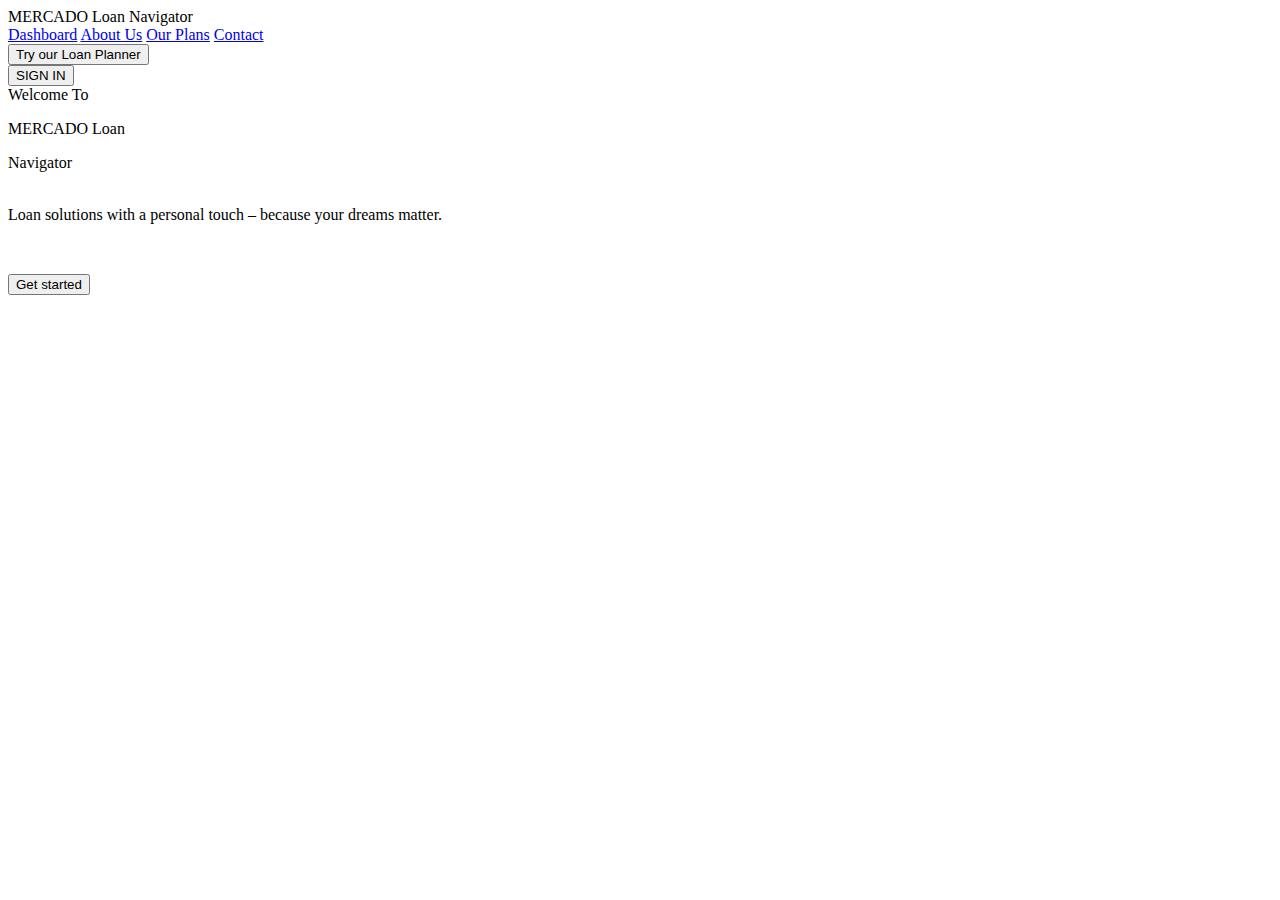
==== index.html @ 87d40669 "Update index.html" ====
<!DOCTYPE html>
<html lang="en">
<head>
    <meta charset="UTF-8">
    <meta http-equiv="X-UA-Compatible" content="IE=edge">
    <meta name="viewport" content="width=device-width, initial-scale=1.0">
    <title>Mercado Loan Navigator</title>
    <link rel="stylesheet" href="style.css" >
    <link rel="stylesheet" href="https://cdnjs.cloudflare.com/ajax/libs/font-awesome/6.4.0/css/all.min.css" integrity="sha512-iecdLmaskl7CVkqkXNQ/ZH/XLlvWZOJyj7Yy7tcenmpD1ypASozpmT/E0iPtmFIB46ZmdtAc9eNBvH0H/ZpiBw==" crossorigin="anonymous" referrerpolicy="no-referrer" />
    <div class="navigation">
        <div class="logo">
            MERCADO Loan Navigator

        </div>
        <div class="navbar">
            <a href="/index.html">Dashboard</a>
            <a href="/About Us/about.html">About Us</a>
            <a href="#">Our Plans</a>
            <a href="contact/contact_us.html"></i> Contact</a>
            
        </div>
        <div>
            <a href="#">
            <button>
                Try our Loan Planner
            </button>
            </a>

        </div>
        <div class="login">
            <button>
                SIGN IN
            </button>
            
        </div>
    </div>
    
</head>
<body>
    
    <div class="dashboard">
        <div class="logopage">
        <div class="Welcome">Welcome To</div>
        <p class="mercado">MERCADO Loan<br> 
            <div class="navig">Navigator</div></p>
        <p class="persona"><br>
            Loan solutions with a personal touch – because your dreams matter.<br></p>
        <p> <br> </p>
        <button class="fun">
            Get started
        </button>
            
        </div>
       

    </div>
      
</div>
    
    
</body>
<footer></footer>
</html>
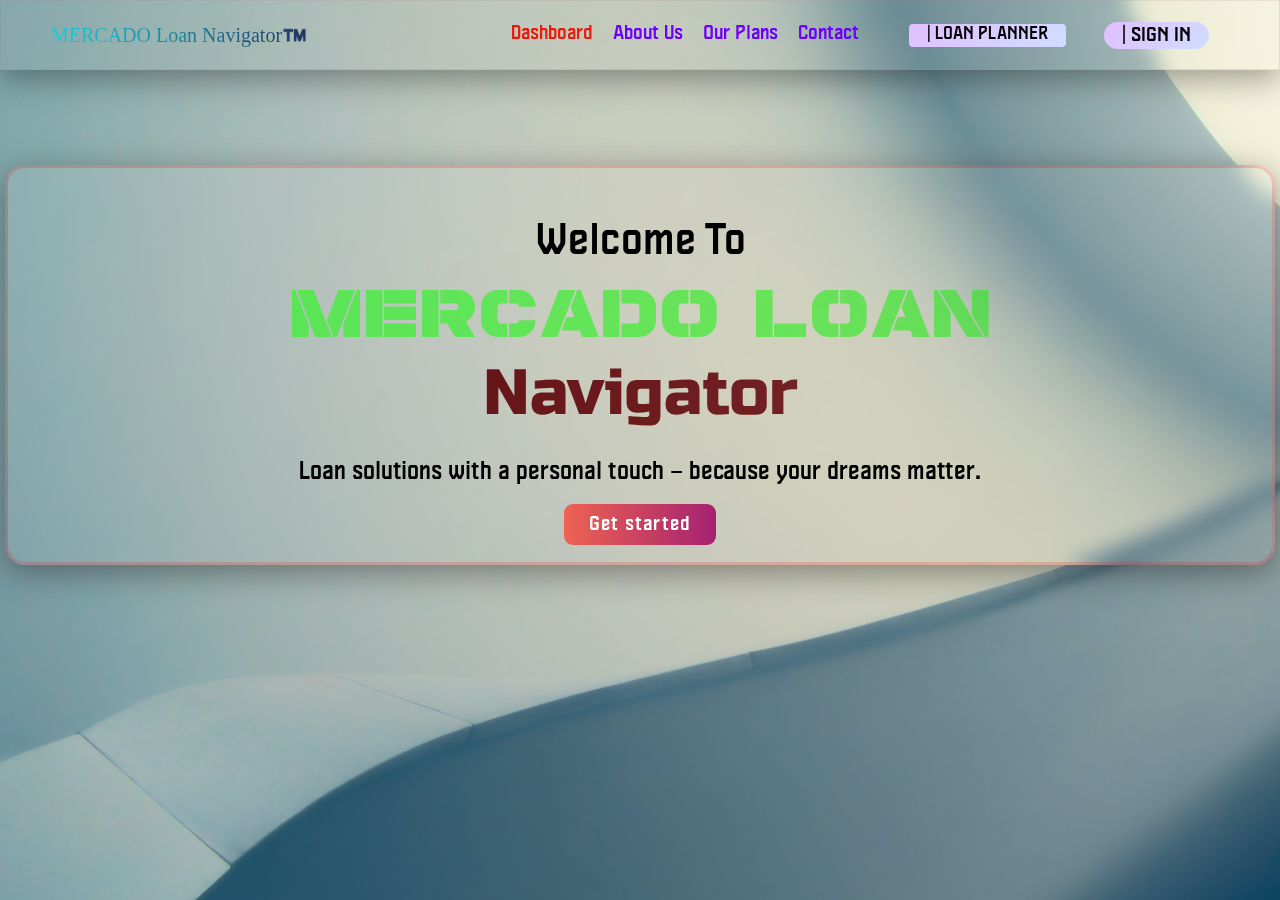
==== commit ff83b70e: "Add files via upload" ====
--- a/index.html
+++ b/index.html
@@ -5,38 +5,63 @@
     <meta http-equiv="X-UA-Compatible" content="IE=edge">
     <meta name="viewport" content="width=device-width, initial-scale=1.0">
     <title>Mercado Loan Navigator</title>
+    <link rel="icon" type="image/x-icon" href="/Images/favicon.ico">
     <link rel="stylesheet" href="style.css" >
     <link rel="stylesheet" href="https://cdnjs.cloudflare.com/ajax/libs/font-awesome/6.4.0/css/all.min.css" integrity="sha512-iecdLmaskl7CVkqkXNQ/ZH/XLlvWZOJyj7Yy7tcenmpD1ypASozpmT/E0iPtmFIB46ZmdtAc9eNBvH0H/ZpiBw==" crossorigin="anonymous" referrerpolicy="no-referrer" />
-    <div class="navigation">
-        <div class="logo">
-            MERCADO Loan Navigator
 
-        </div>
-        <div class="navbar">
-            <a href="/index.html">Dashboard</a>
-            <a href="/About Us/about.html">About Us</a>
-            <a href="#">Our Plans</a>
-            <a href="contact/contact_us.html"></i> Contact</a>
-            
-        </div>
-        <div>
-            <a href="#">
-            <button>
-                Try our Loan Planner
-            </button>
-            </a>
 
-        </div>
-        <div class="login">
-            <button>
-                SIGN IN
-            </button>
-            
-        </div>
-    </div>
     
 </head>
 <body>
+    <header>
+        <div class="header-left">
+            <div class="logo">
+                <i class="fa-solid fa-rainbow"> </i><span> MERCADO Loan Navigator™️</span>
+                
+            </div>
+            <nav>
+                <ul>
+                    <li>
+                        <a href="https://tejaprabhukadha.github.io/Mercado_Loan_Navigator/index.html" class="active">Dashboard</a>
+                    </li>
+                    <li>
+                        <a href="https://tejaprabhukadha.github.io/Mercado_Loan_Navigator/About Us/about.html" class="lol">About Us</a>
+                    </li>
+                    <li>
+                        <a href="https://tejaprabhukadha.github.io/Mercado_Loan_Navigator/ouplans/ourplans.html" class="lol">Our Plans</a>
+                    </li>
+                    <li>
+                        <a href="https://tejaprabhukadha.github.io/Mercado_Loan_Navigator/contact/contact_us.html" class="lol">Contact</a>
+                    </li>
+                    <li class="planner">
+                        <a href="https://tejaprabhukadha.github.io/Mercado_Loan_Navigator/planner/loanplan.html"><div class="wrap">
+                            <button class="button"><i class="fa-solid fa-chart-simple"></i> | Loan Planner</button>
+                          </div></a>
+                    </li>
+                </ul>
+                <div class="login-signup">
+                    </i><a href="https://tejaprabhukadha.github.io/Mercado_Loan_Navigator/login/login.html"><button class="btn"><i class="fa-solid fa-user"></i>  | SIGN IN</i></button></a>
+                </div>
+            </nav>
+        </div>
+        <div class="header-right">
+            <div class="login-signup">
+                 <a href="https://tejaprabhukadha.github.io/Mercado_Loan_Navigator/login/login.html"><button class="btn"><i class="fa-solid fa-user"></i>  | SIGN IN</i></button></a>
+            </div>
+            <div class="hamburger">
+                <div></div>
+                <div></div>
+                <div></div>
+            </div>
+        </div>
+    </header>
+    <script>
+        hamburger = document.querySelector(".hamburger");
+        nav = document.querySelector("nav");
+        hamburger.onclick = function() {
+            nav.classList.toggle("active");
+        }
+    </script>
     
     <div class="dashboard">
         <div class="logopage">
@@ -46,6 +71,7 @@
         <p class="persona"><br>
             Loan solutions with a personal touch – because your dreams matter.<br></p>
         <p> <br> </p>
+        
         <button class="fun">
             Get started
         </button>
--- a/style.css
+++ b/style.css
@@ -0,0 +1,519 @@
+*{
+    padding: 0px;
+    margin: 0px;
+    box-sizing: border-box;
+}  
+/* navigation code */
+* {
+    padding: 0;
+    margin: 0;
+    box-sizing: border-box;
+    text-decoration: none;
+    list-style: none;
+    
+}
+
+@font-face {
+    font-family: "Logofont";
+    src: url(Fonts/Logofont.ttf);
+}
+@font-face {
+    font-family: "navbarfont";
+    src: url(Fonts/AERO_03.otf);
+}
+@font-face {
+    font-family:"coulson" ;
+    src: url(Fonts/Coulson.otf);
+}
+@font-face {
+    font-family:"russo" ;
+    src: url(Fonts/RussoOne-Regular.ttf);
+}
+.logo {
+    font-size: 28px;
+    background: linear-gradient(50deg,#14edf1,#241f4e,#f32d84,#d5de07);
+    background-size: 240% 240%;
+    animation: gradient-animation 8s ease infinite;
+    background-clip: text;
+    -webkit-background-clip: text;
+    color: transparent;
+  }
+  
+  @keyframes gradient-animation {
+    0% {
+      background-position: 0% 50%;
+    }
+    50% {
+      background-position: 100% 50%;
+    }
+    100% {
+      background-position: 0% 50%;
+    }
+}
+.logo:hover{
+    transform: scale(1.1);
+    transition: 0.2s;
+}
+
+    
+    
+header {
+    z-index: 999;
+    color: #02060a;
+    height: 70px;
+    font-weight: 100;
+    display: flex;
+    align-items: center;
+    justify-content: space-between;
+    padding: 0 50px;
+    background: linear-gradient(135deg, rgba(204, 178, 178, 0.1), rgba(255, 255, 255, 0));
+    position: relative;
+    backdrop-filter: blur(10px);
+    -webkit-backdrop-filter: blur(80px);
+    border:1px solid rgba(173, 138, 138, 0.18);
+    box-shadow: 0 8px 32px 0 rgba(0, 0, 0, 0.37);
+    
+}
+header .header-left {
+    display: flex;
+    font-family: "navbarfont";
+    align-items: center;
+}
+header .header-left .logo {
+    width: 400px;
+}
+header .header-left nav {
+    margin-left: 50px;
+}
+header .header-left nav ul {
+    display: flex;
+}
+nav ul li a {
+    display: block;
+    color: #6d01fa;
+    font-size: 20px;
+    padding: 5px 10px;
+    transition: 0.2s;
+    
+}
+.gradient-background {
+  background: linear-gradient(76deg,#388eec,#8926c5,#6506ef,#44cc41);
+  background-size: 240% 240%;
+  animation: gradient-animation 16s ease infinite;
+}
+
+@keyframes gradient-animation {
+  0% {
+    background-position: 0% 50%;
+  }
+  50% {
+    background-position: 100% 50%;
+  }
+  100% {
+    background-position: 0% 50%;
+  }
+}
+.header-left .logo span{
+    font-family: "logofont";
+    font-size: 20px;
+}
+nav ul li a.active{
+    color: #e91b0d;
+}
+nav ul li a .lol:hover{
+    color: rgba(255, 255, 255, 1);
+    text-shadow: 2px 0px 1px rgb(255, 3, 3);
+    transform: scale(1.04);
+    transition: 0.3s;
+    background-clip: text;
+    -webkit-background-clip: text;
+    color: transparent;
+}
+
+nav .login-signup {
+    display: none;
+}
+header .header-right {
+    display: flex;
+    align-items: center;
+}
+header .login-signup {
+    color: #cfd9e0;
+    font-weight: bold;
+}
+header .login-signup a {
+    display: inline-block;
+    color: none;
+    background:none;
+    padding: 6px 20px;
+    border-radius: px;
+}
+header .header-right .hamburger {
+    margin-left: 20px;
+    cursor: pointer;
+    display: none;
+}
+header .header-right .hamburger div {
+    width: 35px;
+    height: 4px;
+    border-radius: 50px;
+    margin: 6px 0;
+    background: linear-gradient(97deg,#00020e,#03015a,#0011fd,#6e64f3);
+    background-size: 240% 240%;
+    animation: gradient-animation 6s ease infinite;
+  }
+  
+  @keyframes gradient-animation {
+    0% {
+      background-position: 0% 50%;
+    }
+    50% {
+      background-position: 100% 50%;
+    }
+    100% {
+      background-position: 0% 50%;
+    }
+  }
+ul li a{
+    gap: 90px;
+}
+@media only screen and (max-width: 1275px){
+    .header-left .logo span{
+        display: none;
+    }
+    header .header-left .logo {
+        width:40px ;
+    }
+}
+    
+
+
+
+
+.header-left{
+    font-family: "navbarfont";
+    font-size: 19px;
+
+}
+.header-right{
+    font-family: "navbarfont";
+
+}
+
+  .login-signup .btn, .planner button {
+   /* reset */
+   -webkit-appearance: none;
+   border: 0;
+   outline: 0;
+   /* styles */
+   position: relative;
+   background: linear-gradient(-45deg, #ffd6d6,#faffb0,#c0ffb6,#d0ddff,#e1bfff);
+	background-size: 400% 400%;
+	animation: gradientBG 4.5s ease infinite;
+   padding: 1.5rem 10rem;
+   color: black;
+   text-transform:uppercase;
+   border-radius: 100px;
+   font-size: 1.3rem;
+   transition: .3s;
+}
+@keyframes gradientBG {
+	0% {
+		background-position: 0% 50%;
+	}
+	50% {
+		background-position: 100% 50%;
+	}
+	100% {
+		background-position: 0% 50%;
+	}
+}
+.planner button{
+    margin-left: 280px;
+    font-size: 22px;
+    padding: 3px 18px 3px 18px;
+    font-family: "navbarfont";
+}
+.login-signup .btn{
+    /* reset */
+    -webkit-appearance: none;
+    border: 0;
+    outline: 0;
+    /* styles */
+    position: relative;
+    background: linear-gradient(-45deg, #ffd6d6,#faffb0,#c0ffb6,#d0ddff,#e1bfff);
+     background-size: 400% 400%;
+     animation: gradientBG 4.5s ease infinite;
+    padding: 3px 18px 3px 18px;
+    color: black;
+    text-transform:uppercase;
+    border-radius: 100px;
+    font-family: "navbarfont";
+    font-size:20px;
+    transition: .3s;
+ }
+ @keyframes gradientBG {
+     0% {
+         background-position: 0% 50%;
+     }
+     50% {
+         background-position: 100% 50%;
+     }
+     100% {
+         background-position: 0% 50%;
+     }
+ }
+ .planner button {
+    border-radius: 4px;
+    padding-top: 1px;
+    font-size: 18px;
+ }
+ .planner button:hover,
+ .login-signup .btn:hover{
+    transform: scale(1.05);
+    transition: 0.3s;
+    box-shadow: 2px 0px 36px rgb(253, 0, 211);
+ }
+/* navigation code ends*/ 
+.dashboard{
+    padding: 5px;
+    margin-left: auto;
+    margin-right: auto;
+    text-align: center;
+    margin-top: 0px;
+    
+    position: relative;
+    
+    z-index:2;
+    
+
+}
+.Welcome{
+    font-size: 45px;
+    font-family: "navbarfont";
+    
+    
+}
+.mercado{
+    
+    
+    justify-content: space-between;
+    display: flex;
+    flex-direction: column;
+    font-size: 68px;
+    font-family: "coulson";
+
+    text-transform: uppercase; 
+    background-image: linear-gradient(45deg, #03f834, #3ef538c7, #18e60588, #42378F);
+    -webkit-background-clip: text; 
+    background-clip: text; 
+    color: transparent;
+    
+    background-size: 300%;
+    background-position: -100%;  
+    
+    animation: animatedText 5s infinite alternate-reverse;
+}
+  
+@keyframes animatedText{
+    to{
+      background-position: 100%; 
+    }
+}
+
+   
+
+
+.navig{
+    font-family:"russo" ;
+    font-size: 64px;
+     
+    background-image: linear-gradient(to right, #0f0f0f, #570308, #813333, #f70606);
+    -webkit-background-clip: text; 
+    background-clip: text; 
+    color: transparent;
+    
+    background-size: 300%;
+    background-position: -100%;  
+    
+    animation: animatedText 5s infinite alternate-reverse;
+}
+
+
+.persona{
+    font-family: "navbarfont";
+    font-size: 25px
+}
+body{
+    
+    background-image: url(Images/homepage.jpg);
+    background-color: #b41b1b;
+    background-position: fixed;
+    background-repeat: no-repeat;
+    background-size: 1920px 1080px;
+
+
+    margin-top: 0px;
+}
+/* footer for the end of the page after all deployments complete
+footer {
+   position: relative;;
+   
+   bottom: 0;
+   width: 100%;
+   height: 60px;   /* Height of the footer 
+   background: #6cf;
+}
+*/
+.logopage{
+    
+    
+    padding:50px ;
+    height: 400px;
+    justify-content: center;
+    align-items: center;
+    text-align: center;
+    margin-left: auto;
+    margin-right: auto;
+    margin-top: 90px;
+    width: auto;
+    position: ;
+    
+    
+    
+    
+    background: linear-gradient(135deg, rgba(255, 255, 255, 0.1), rgba(255, 255, 255, 0));
+    backdrop-filter: blur(10px);
+    -webkit-backdrop-filter: blur(80px);
+    border-radius: 20px;
+    border:3px solid rgba(248, 0, 0, 0.18);
+    box-shadow: 0 8px 32px 0 rgba(0, 0, 0, 0.37);
+    z-index:1;
+    
+
+}
+
+.fun {
+    color: white;
+    border: 0;
+    cursor: pointer;
+    padding: .5em 1.25em;
+    background: linear-gradient(90deg, #ee6352, purple, #ee6352);
+    background-size: 300%;
+    background-position: left;
+    transition: background-position 350ms;
+    font-family: "navbarfont";
+    font-weight: 100;
+    letter-spacing: 1px;
+    font-size: 20px;
+    border-radius: 9px;
+  }
+  
+  .fun:hover {
+    background-position: right;
+    box-shadow: 2px 0px 36px rgb(253, 0, 126);
+  }
+
+@media(max-width: 920px){
+    
+}
+@media only screen and (max-width: 1569px) {
+    .planner button{
+        margin-left: 30px;
+        transition: 0.3s;
+    }
+}
+@media only screen and (max-width: 1000px) {
+    header {
+        padding: 0 20px;
+        
+
+    }
+    header .header-left nav ul li a {
+        color: #000000;
+      font-size: 20px;
+      text-transform: capitalize;
+      font-family: "logofont";
+      margin-bottom: 0px;
+
+    }
+    header .header-right .hamburger {
+        display: block;
+        color: aqua;
+    }
+    header .header-left nav {
+        margin: 0;
+        position: absolute;
+        top: -490%;
+        left: 0;
+        width: 100%;
+        height: fit-content;
+        z-index: 10;
+        background-image: url(/Images/abstract-light-gray-geometric-polygonal-background_1035-18010.jpg);
+    
+       
+        
+        border:1px solid rgba(173, 138, 138, 0.18);
+        box-shadow: 0 8px 32px 0 rgba(0, 0, 0, 0.37);
+        transition: transform 0.9s;
+        
+        text-align: center;
+        
+        font-family: "navbarfont";
+
+    }
+    header .header-left nav.active {
+        top: 69px;
+        transition-timing-function: ease-in-out;
+        transition: 0.9s;
+        background-color: linear-gradient(135deg, rgba(255, 8, 8, ), rgba(255, 255, 255, 0.9));
+        
+
+        
+        
+
+    }
+    header .header-left nav ul {
+        display: block;
+    }
+}
+@media only screen and (max-width: 500px) {
+    header{
+       
+    }
+    .header-left .logo span{
+        display:inline;
+        
+    }
+    header .header-left .logo{
+        width: 400px;
+    }
+    .logo{
+        content: "";
+    }
+    nav .login-signup {
+        display: block;
+        margin-top: 20px;
+        font-family: "navbarfont";
+    }
+    header .header-right .login-signup {
+        display: none;
+        font-family: "navbarfont";
+    }
+    
+}
+@media only screen and (max-width: 841px){
+    .logopage{
+        height: 708px;
+        margin-top: 100px;
+        padding: 100px 3px 60px 3px;
+    }
+    .fun{
+        padding:10px 176px ;
+        font-size: 25px;
+        margin-top: 129px;
+    }
+}
+
+  
+
